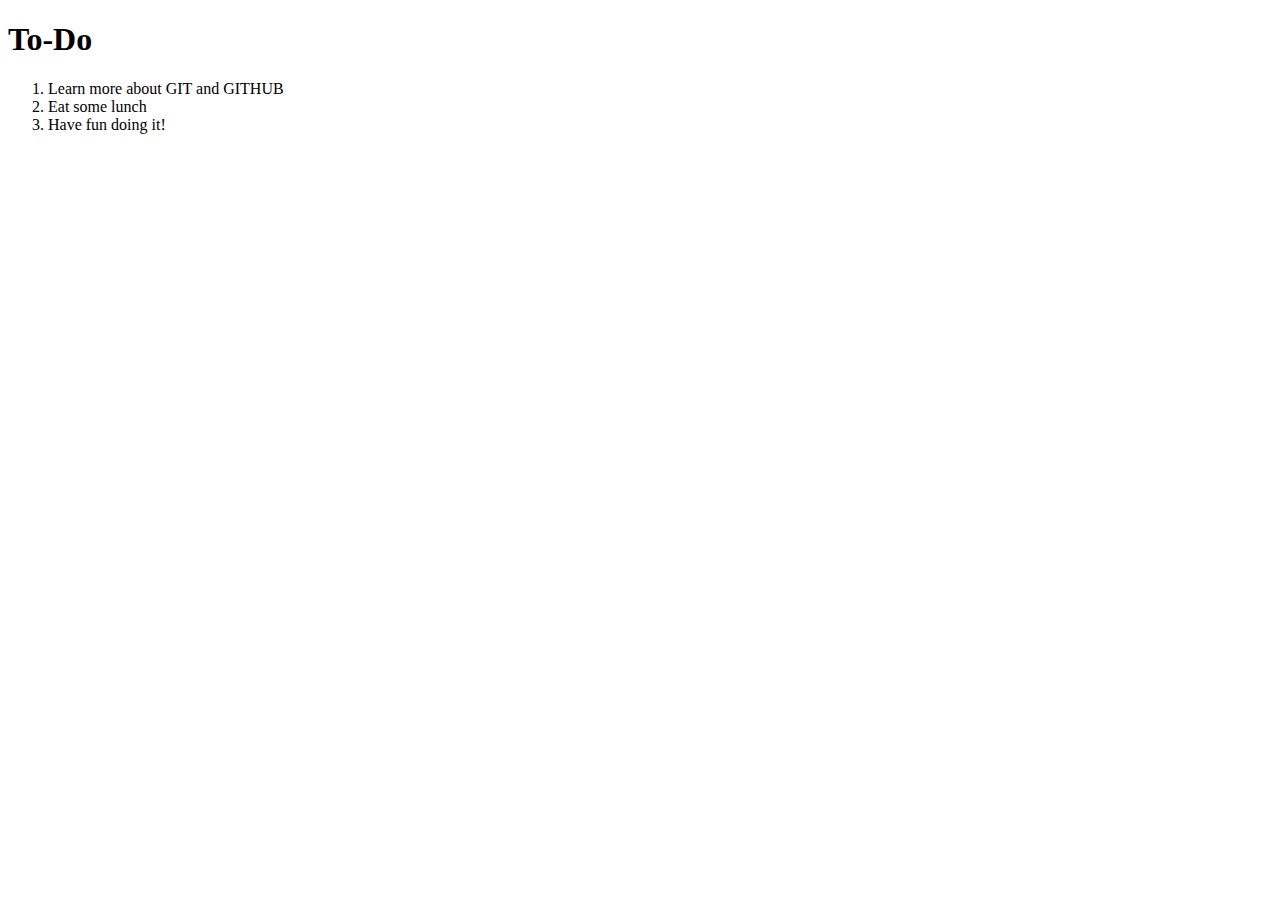
==== ToDo.html @ cb2cc88e "created:  todo.html" ====
<?xml version="1.0" encoding="UTF-8"?>
<!DOCTYPE html PUBLIC "-//W3C//DTD XHTML 1.1//EN" 
	"http://www.w3.org/TR/xhtml11/DTD/xhtml11.dtd">
<html xmlns="http://www.w3.org/1999/xhtml" xml:lang="en">
	<head>
		<title>Yuribashi!</title>
	</head>
	<body>
		<h1 class="h1">To-Do</h1>
		<ol>
			<li>Learn more about GIT and GITHUB</li>
			<li>Eat some lunch</li>
			<li>Have fun doing it!</li>
		</ol>
	</body>
</html>
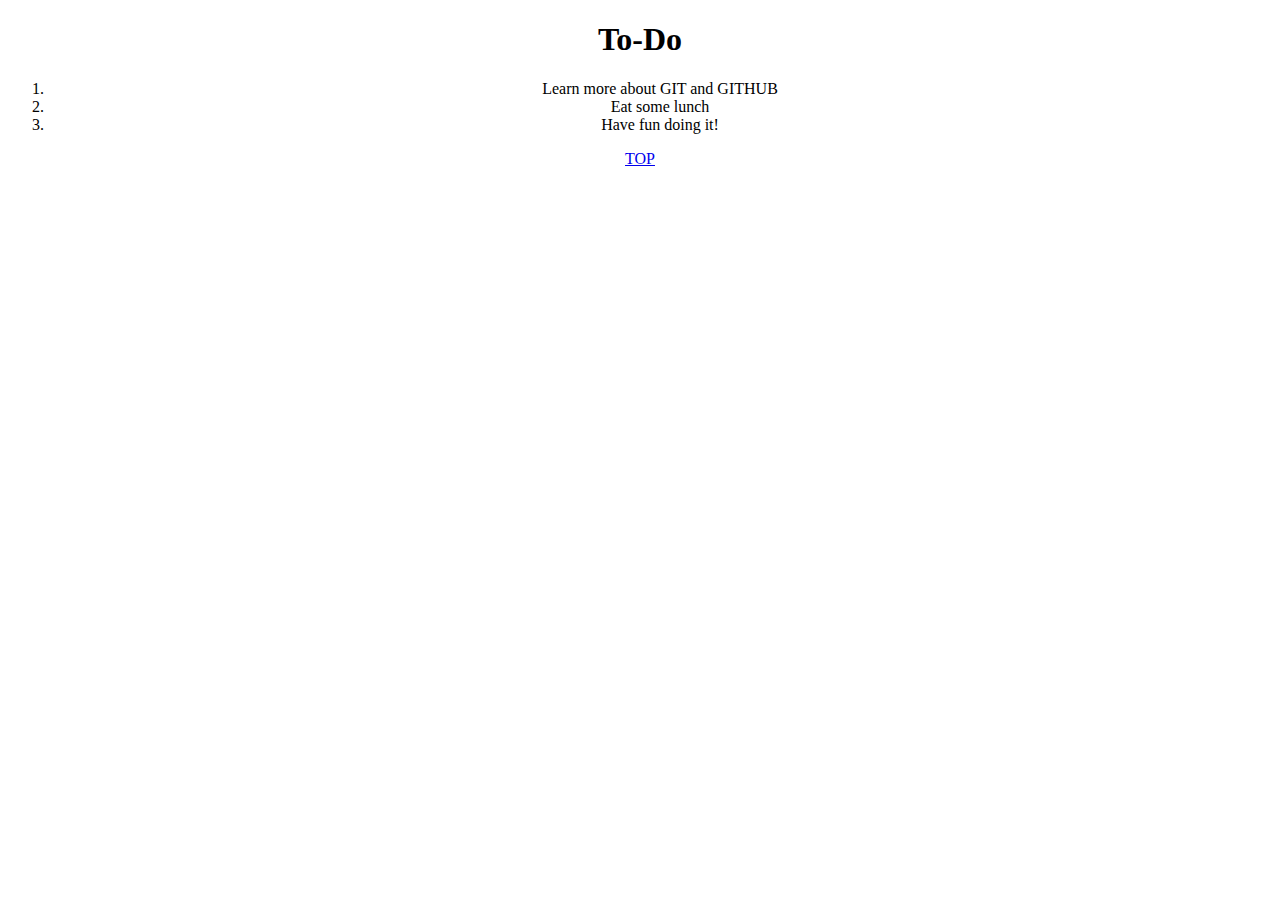
==== commit fb9d1b60: "centered list and added TOP link" ====
--- a/ToDo.html
+++ b/ToDo.html
@@ -6,11 +6,17 @@
 		<title>Yuribashi!</title>
 	</head>
 	<body>
+	<div align="center">
 		<h1 class="h1">To-Do</h1>
 		<ol>
 			<li>Learn more about GIT and GITHUB</li>
 			<li>Eat some lunch</li>
 			<li>Have fun doing it!</li>
 		</ol>
+	</div>
+	
+	<div align="center">
+		<a href="./index.html">TOP</a>
+	</div>
 	</body>
 </html>
